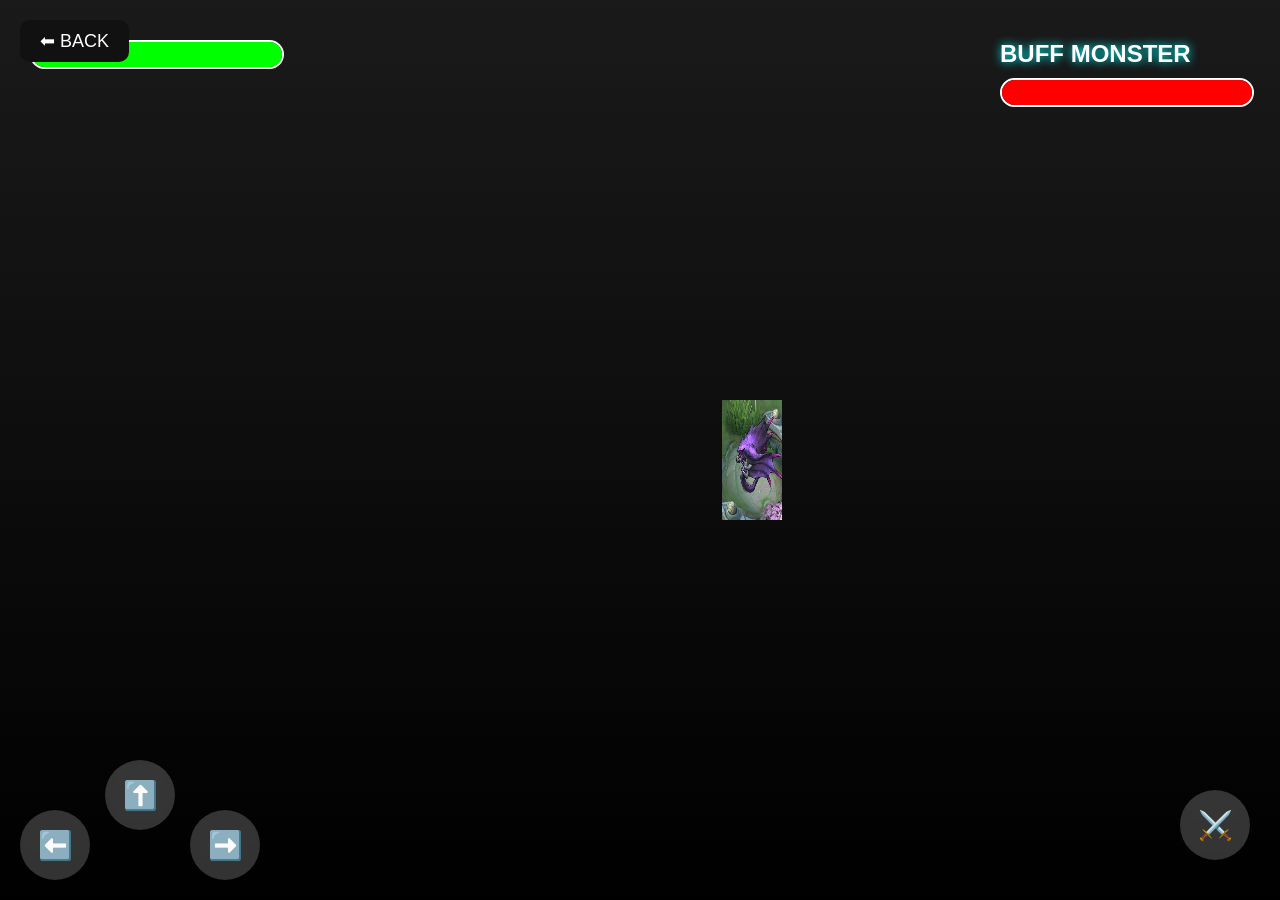
==== battle.html @ c7030984 "update" ====
<!DOCTYPE html>
<html lang="en">
<head>

    <meta charset="UTF-8">

    <meta name="viewport" content="width=device-width, initial-scale=1.0">

    <meta name="apple-mobile-web-app-capable" content="yes">

    <meta name="mobile-wb-app-capable" content="yes">

    <meta name="theme-color" content="#000000">

    <title>Battle</title>

    <link rel="stylesheet" href="battle.css">

</head>
<body>

    <!-- BACKGROUND -->
    <div class="bg"></div>


    <!-- TOP UI -->
    <div class="topUI">

        <!-- PLAYER HP -->
        <div class="hpBox">

            <h2 id="heroName">Hero</h2>

            <div class="hpBar">

                <div id="playerHp"></div>

            </div>

        </div>


        <!-- ENEMY HP -->
        <div class="hpBox enemyBox">

            <h2>BUFF MONSTER</h2>

            <div class="hpBar">

                <div id="enemyHp"></div>

            </div>

        </div>

    </div>


    <!-- GAME AREA -->
    <canvas id="game"></canvas>


    <!-- MOBILE CONTROL -->
    <div class="controls">


        <!-- MOVE -->
        <div class="moveBtns">

            <button id="leftBtn">⬅️</button>

            <button id="jumpBtn">⬆️</button>

            <button id="rightBtn">➡️</button>

        </div>


        <!-- ATTACK -->
        <button id="attackBtn">

            ⚔️

        </button>

    </div>


    <!-- BUTTON -->
    <button id="backBtn">

        ⬅ BACK

    </button>


    <script src="battle.js"></script>

</body>
</html>
---- battle.css ----
html,
body{

    height:100%;

    width:100%;

    margin:0;

    padding:0;

    overflow:hidden;

    height:100%;

    touch-action:none;

    overscroll-behavior:none;

}

body{

    margin:0;

    padding:0;

    overflow:hidden;

    font-family:Arial, Helvetica, sans-serif;

    background:black;

}


/* BACKGROUND */

.bg{

    position:fixed;

    inset:0;

    background:linear-gradient(to bottom, #1a1a1a, #000);

    z-index:-2;

}


/* TOP UI */

.topUI{

    position:fixed;

    top:20px;

    left:0;

    width:100%;

    display:flex;

    justify-content:space-between;

    padding:0 30px;

    box-sizing:border-box;

    z-index:10;

}


/* HP BOX */

.hpBox{

    width:250px;

}


.hpBox h2{

    color:white;

    margin-bottom:10px;

    text-shadow:0 0 10px cyan;

}


/* HP BAR */

.hpBar{

    width:100%;

    height:25px;

    background:#333;

    border-radius:20px;

    overflow:hidden;

    border:2px solid white;

}


/* PLAYER HP */

#playerHp{

    width:100%;

    height:100%;

    background:lime;

    transition:0.2s;

}


/* ENEMY HP */

#enemyHp{

    width:100%;

    height:100%;

    background:red;

    transition:0.2s;

}


/* CANVAS */

#game{

    position:fixed;

    top:0;

    left:0;

    width:100%;

    height:100%;

}


/* MOBILE CONTROL */

.controls{

    position:fixed;

    inset:0;

    pointer-events:none;

}


/* MOVE BUTTON */

.moveBtns{

    position:absolute;

    left:20px;

    bottom:20px;

    display:flex;

    align-items:center;

    gap:15px;

}


/* BUTTON */

.moveBtns button,
#attackBtn{

    width:70px;

    height:70px;

    border:none;

    border-radius:50%;

    background:rgba(255,255,255,0.2);

    backdrop-filter:blur(5px);

    color:white;

    font-size:28px;

    pointer-events:auto;

}


/* JUMP BUTTON */

#jumpBtn{

    transform:translateY(-50px);

}


/* ATTACK */

#attackBtn{

    position:absolute;

    right:30px;

    bottom:40px;

}


/* BACK BUTTON */

#backBtn{

    position:fixed;

    top:20px;

    left:20px;

    padding:10px 20px;

    border:none;

    border-radius:10px;

    background:#111;

    color:white;

    font-size:18px;

    z-index:20;

}


/* RESPONSIVE */

@media (max-width:700px){

    .hpBox{

        width:140px;

    }

    .hpBox h2{

        font-size:16px;

    }

    .moveBtns button,
    #attackBtn{

        width:60px;

        height:60px;

        font-size:22px;

    }

}

#rotateScreen{

    position:fixed;

    inset:0;

    background:black;

    color:white;

    display:none;

    justify-content:center;

    align-items:center;

    z-index:9999;

    font-size:40px;

    text-align:center;

}
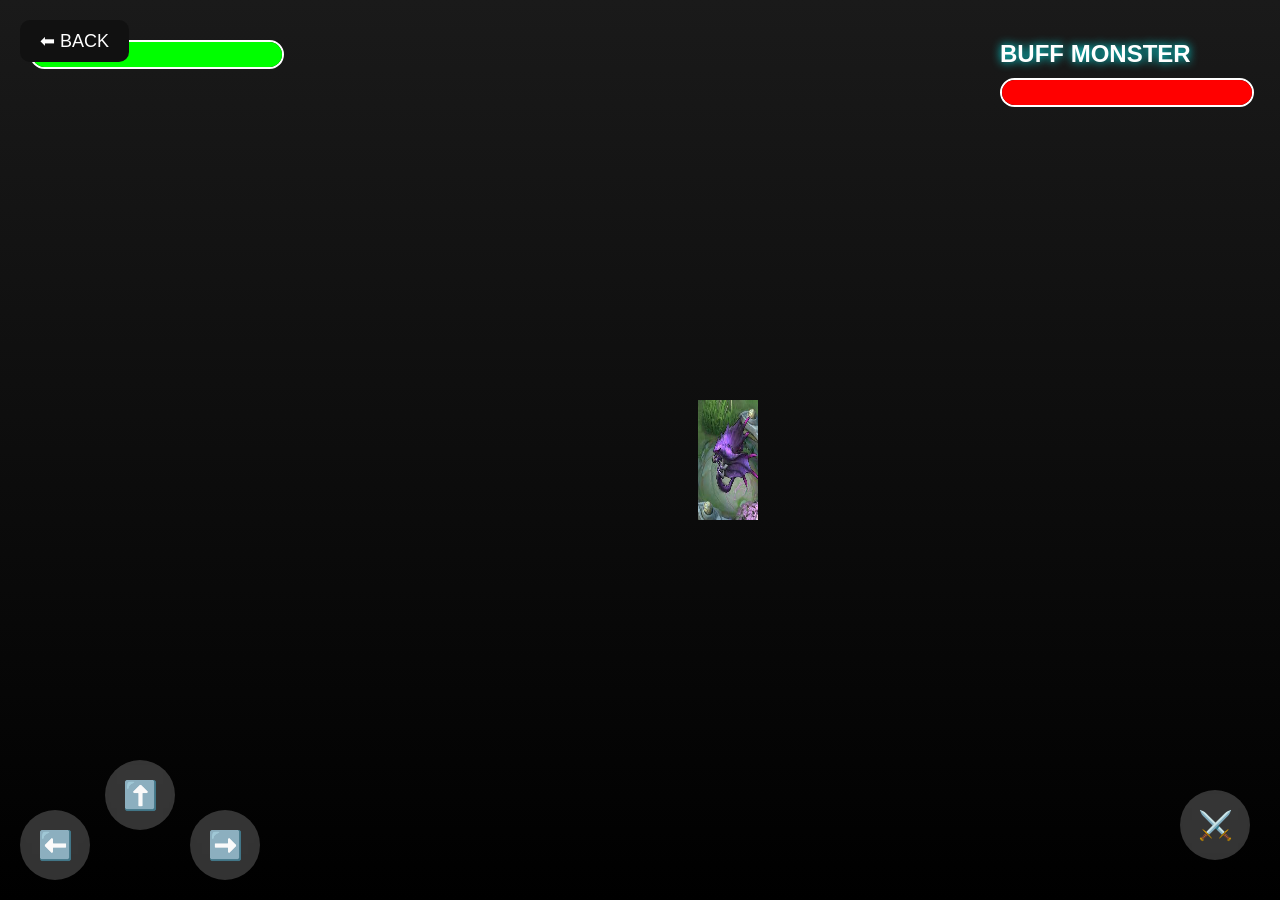
==== commit 1058c589: "update" ====
--- a/battle.html
+++ b/battle.html
@@ -97,4 +97,8 @@
     <script src="battle.js"></script>
 
 </body>
+
+<div id="rotateScreen">
+    <h1>Putar HP Kamu</h1>
+</div>
 </html>
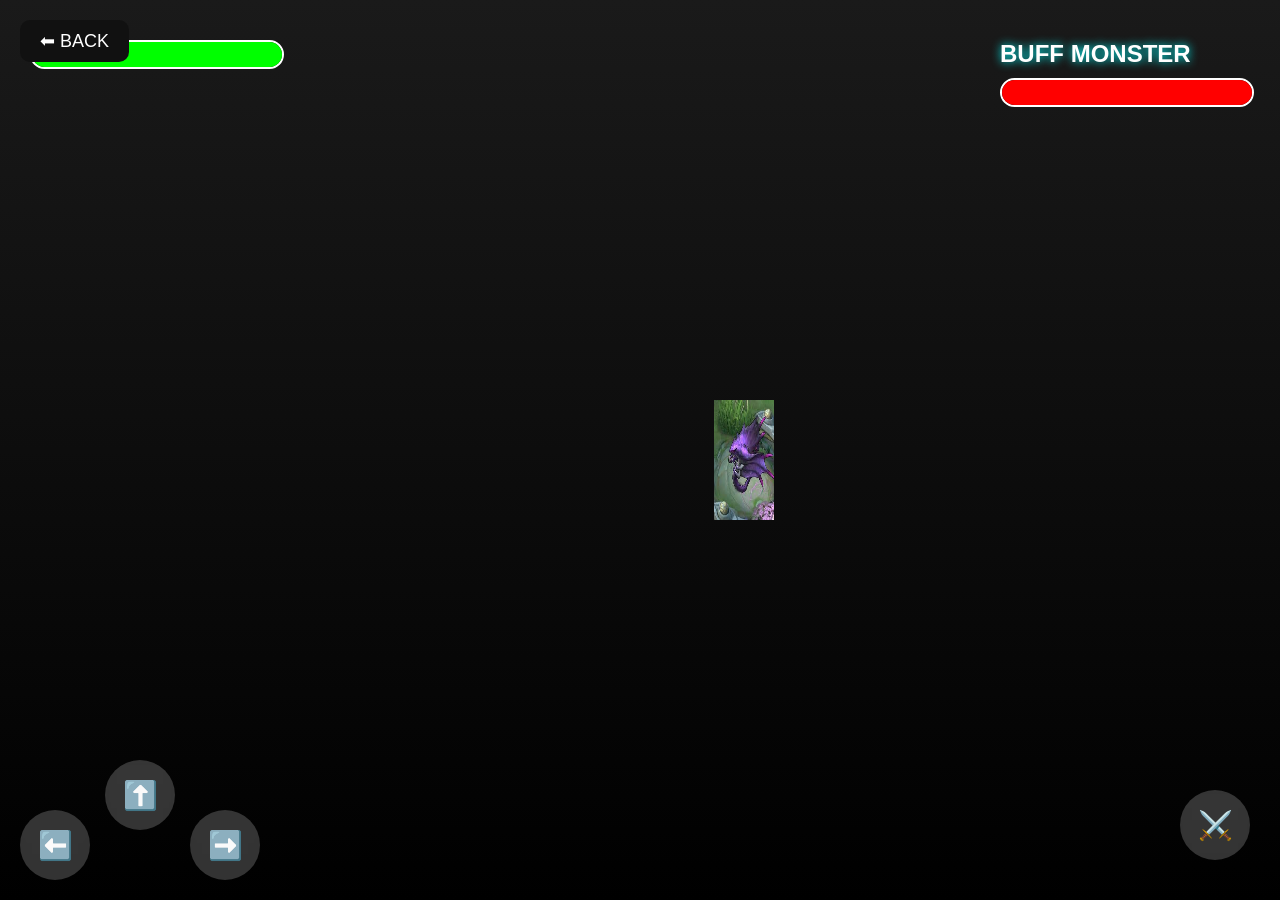
==== commit f718100e: "update" ====
--- a/battle.html
+++ b/battle.html
@@ -97,8 +97,4 @@
     <script src="battle.js"></script>
 
 </body>
-
-<div id="rotateScreen">
-    <h1>Putar HP Kamu</h1>
-</div>
 </html>
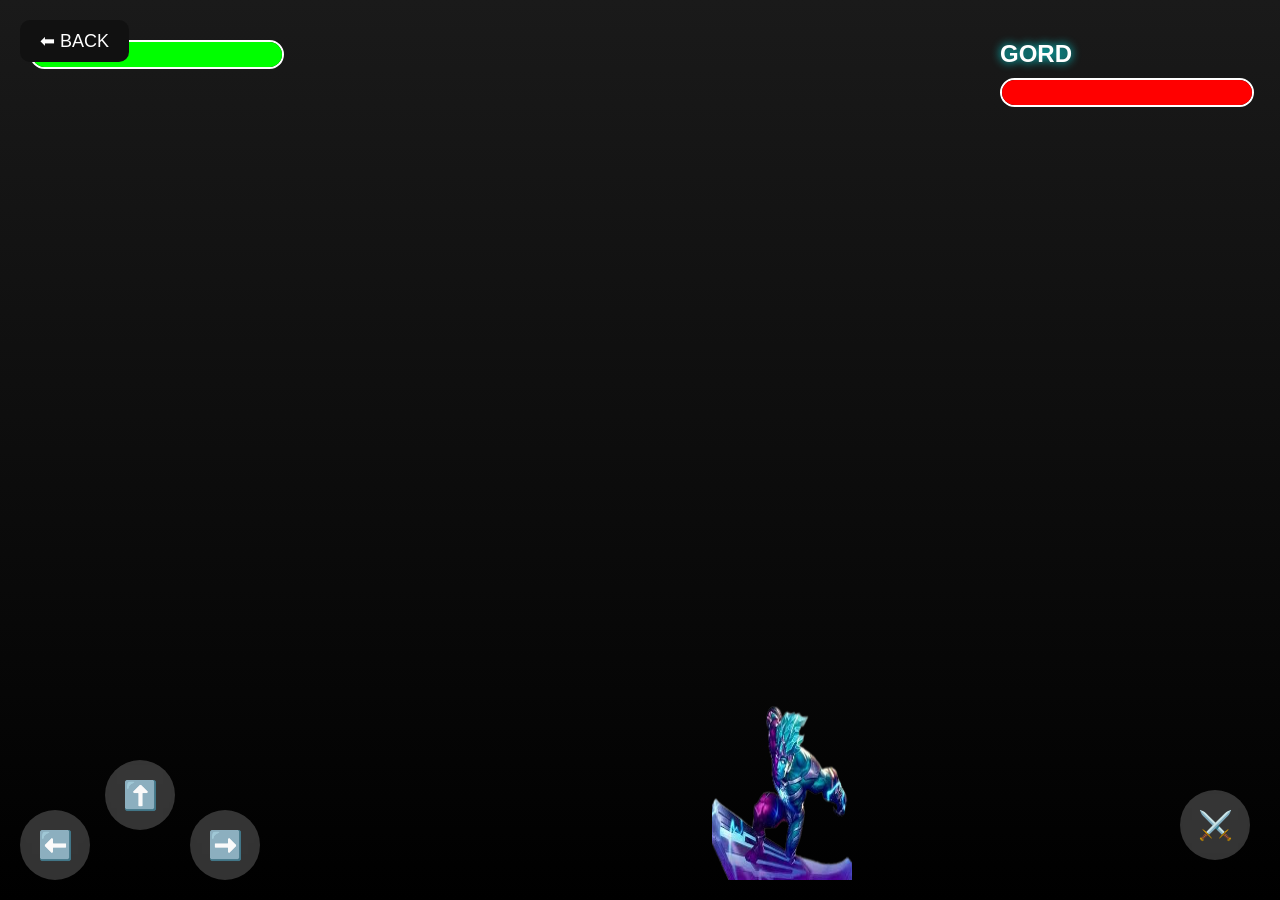
==== commit 0bbb560e: "update" ====
--- a/battle.html
+++ b/battle.html
@@ -43,7 +43,7 @@
         <!-- ENEMY HP -->
         <div class="hpBox enemyBox">
 
-            <h2>BUFF MONSTER</h2>
+            <h2>GORD</h2>
 
             <div class="hpBar">
 
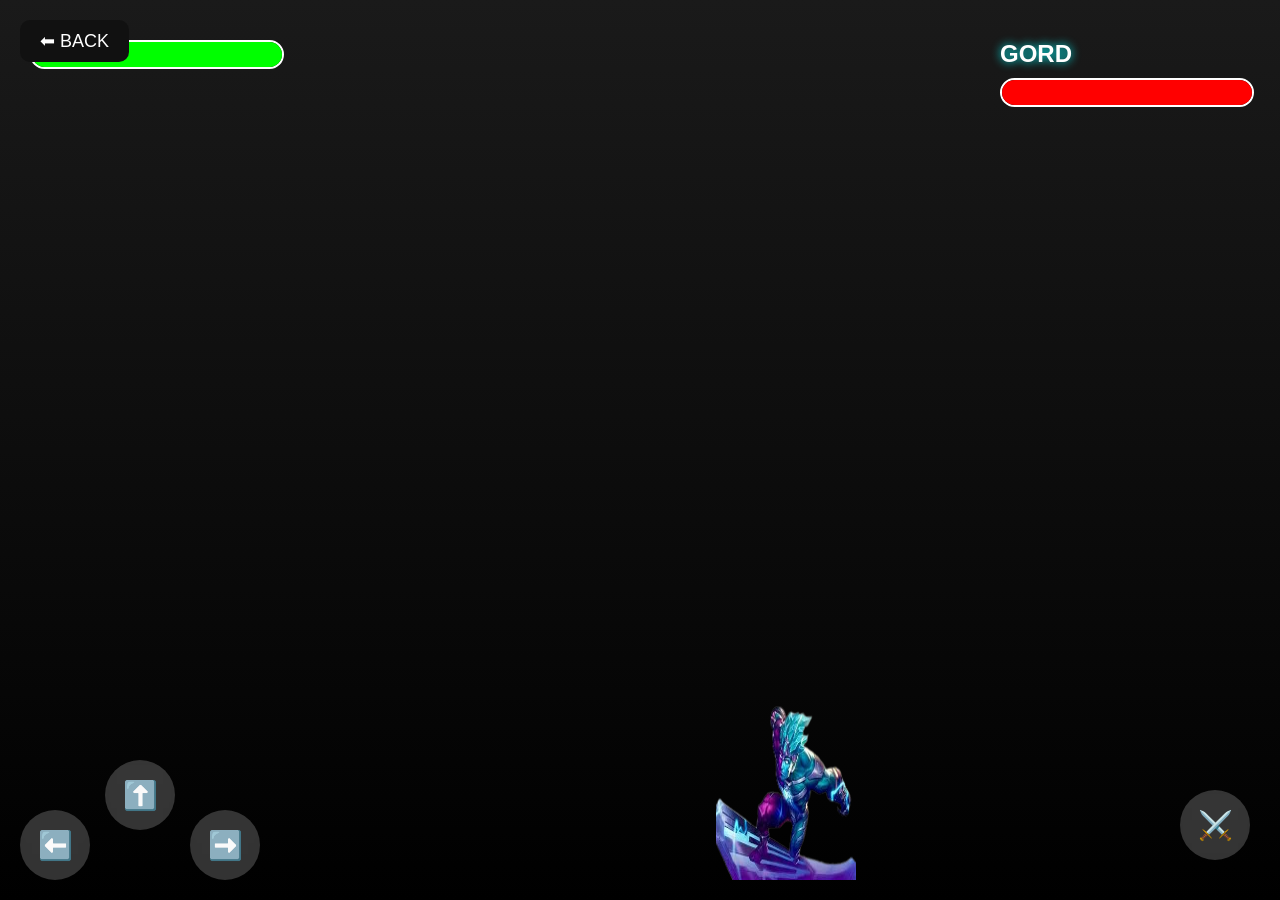
==== commit 208c1398: "update" ====
--- a/battle.html
+++ b/battle.html
@@ -97,4 +97,9 @@
     <script src="battle.js"></script>
 
 </body>
+
+<div id="rotateScreen">
+    <h1>Putar Hp Kamu</h1>
+</div>
+
 </html>
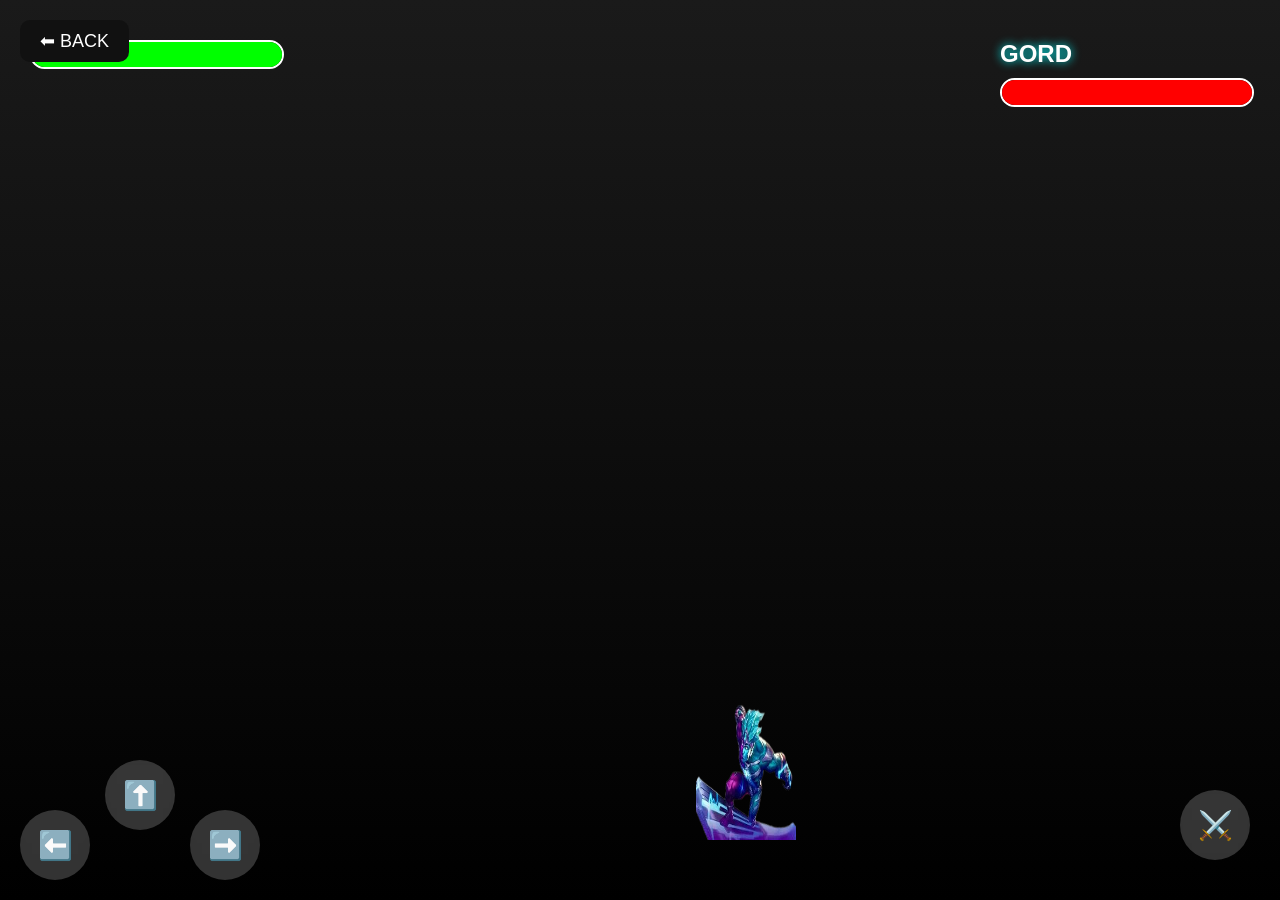
==== commit b2d6914f: "update" ====
--- a/battle.html
+++ b/battle.html
@@ -97,9 +97,4 @@
     <script src="battle.js"></script>
 
 </body>
-
-<div id="rotateScreen">
-    <h1>Putar Hp Kamu</h1>
-</div>
-
 </html>
--- a/battle.css
+++ b/battle.css
@@ -295,27 +295,3 @@
     }
 
 }
-
-#rotateScreen{
-
-    position:fixed;
-
-    inset:0;
-
-    background:black;
-
-    color:white;
-
-    display:none;
-
-    justify-content:center;
-
-    align-items:center;
-
-    z-index:9999;
-
-    font-size:40px;
-
-    text-align:center;
-
-}
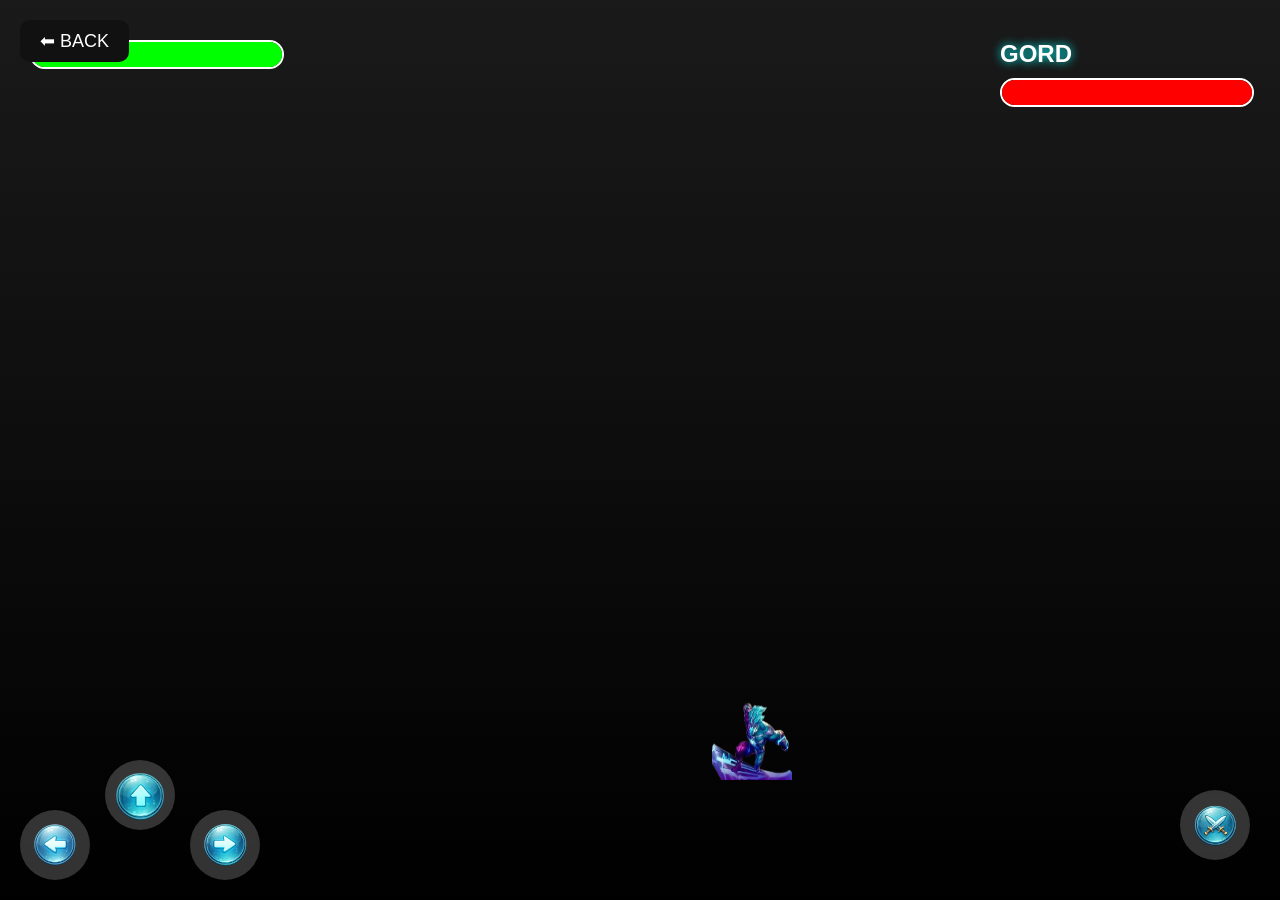
==== commit eaad42f0: "update" ====
--- a/battle.html
+++ b/battle.html
@@ -67,20 +67,24 @@
         <!-- MOVE -->
         <div class="moveBtns">
 
-            <button id="leftBtn">⬅️</button>
+            <button id="leftBtn" class="control-btn">
+                <img src="img/left.png">
+            </button>
 
-            <button id="jumpBtn">⬆️</button>
+            <button id="jumpBtn" class="control-btn">
+                <img src="img/jump.png">
+            </button>
 
-            <button id="rightBtn">➡️</button>
+            <button id="rightBtn" class="control-btn">
+                <img src="img/right.png">
+            </button>
 
         </div>
 
 
         <!-- ATTACK -->
-        <button id="attackBtn">
-
-            ⚔️
-
+        <button id="attackBtn" class="control-btn">
+            <img src="img/attack.png">
         </button>
 
     </div>
--- a/battle.css
+++ b/battle.css
@@ -147,25 +147,29 @@
 
 #game{
 
+    position: fixed;
+
+    top: 0;
+
+    left: 0;
+
+    width: 100vw;
+
+    height: 100vh;
+
+    display: block;
+
+    touch-action: none;
+
+}
+
+
+/* MOBILE CONTROL */
+
+.controls{
+
     position:fixed;
 
-    top:0;
-
-    left:0;
-
-    width:100%;
-
-    height:100%;
-
-}
-
-
-/* MOBILE CONTROL */
-
-.controls{
-
-    position:fixed;
-
     inset:0;
 
     pointer-events:none;
@@ -188,6 +192,8 @@
     align-items:center;
 
     gap:15px;
+
+    touch-action:none;
 
 }
 
@@ -266,6 +272,24 @@
 
 }
 
+.control-btn{
+
+    width:80px;
+    height:80px;
+
+    border:none;
+    background:none
+}
+
+.control-btn img{
+
+    width:100%;
+    height:100%;
+
+    object-fit:contain;
+    pointer-events:none;
+}
+
 
 /* RESPONSIVE */
 
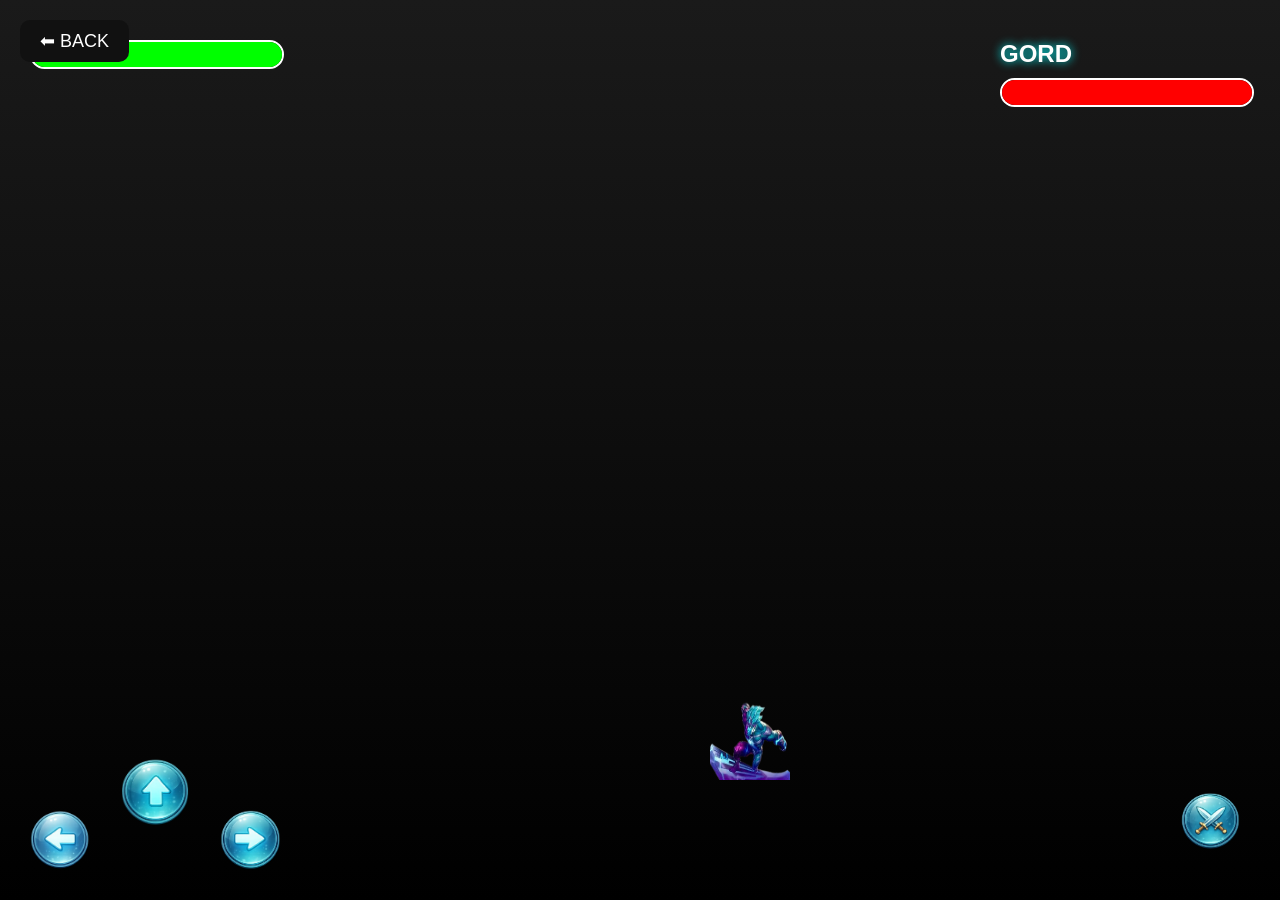
==== commit 5047f549: "update" ====
--- a/battle.html
+++ b/battle.html
@@ -101,4 +101,6 @@
     <script src="battle.js"></script>
 
 </body>
-</html>+</html>
+
+<!--update-->
--- a/battle.css
+++ b/battle.css
@@ -195,53 +195,32 @@
 
     touch-action:none;
 
+    pointer-events:auto;
+
 }
 
 
 /* BUTTON */
-
-.moveBtns button,
+/* JUMP BUTTON */
+
+#jumpBtn{
+
+    transform:translateY(-50px);
+
+}
+
+
+/* ATTACK */
+
 #attackBtn{
 
-    width:70px;
-
-    height:70px;
-
-    border:none;
-
-    border-radius:50%;
-
-    background:rgba(255,255,255,0.2);
-
-    backdrop-filter:blur(5px);
-
-    color:white;
-
-    font-size:28px;
+    position:absolute;
+
+    right:30px;
+
+    bottom:40px;
 
     pointer-events:auto;
-
-}
-
-
-/* JUMP BUTTON */
-
-#jumpBtn{
-
-    transform:translateY(-50px);
-
-}
-
-
-/* ATTACK */
-
-#attackBtn{
-
-    position:absolute;
-
-    right:30px;
-
-    bottom:40px;
 
 }
 
@@ -278,7 +257,23 @@
     height:80px;
 
     border:none;
-    background:none
+    border-radius:50%;
+
+    background:transparent;
+
+    padding:0;
+
+    display:flex;
+    justify-content:center;
+    align-items:center;
+
+    pointer-events:auto;
+
+    position:relative;
+
+    z-index:100;
+
+    touch-action:none;
 }
 
 .control-btn img{
@@ -288,6 +283,10 @@
 
     object-fit:contain;
     pointer-events:none;
+
+    user-select:none;
+    -webkit-user-drag:none;
+    -webkit-touch-callout:none;
 }
 
 
@@ -307,15 +306,12 @@
 
     }
 
-    .moveBtns button,
-    #attackBtn{
+    .control-btn{
 
         width:60px;
 
         height:60px;
 
-        font-size:22px;
-
     }
 
 }
